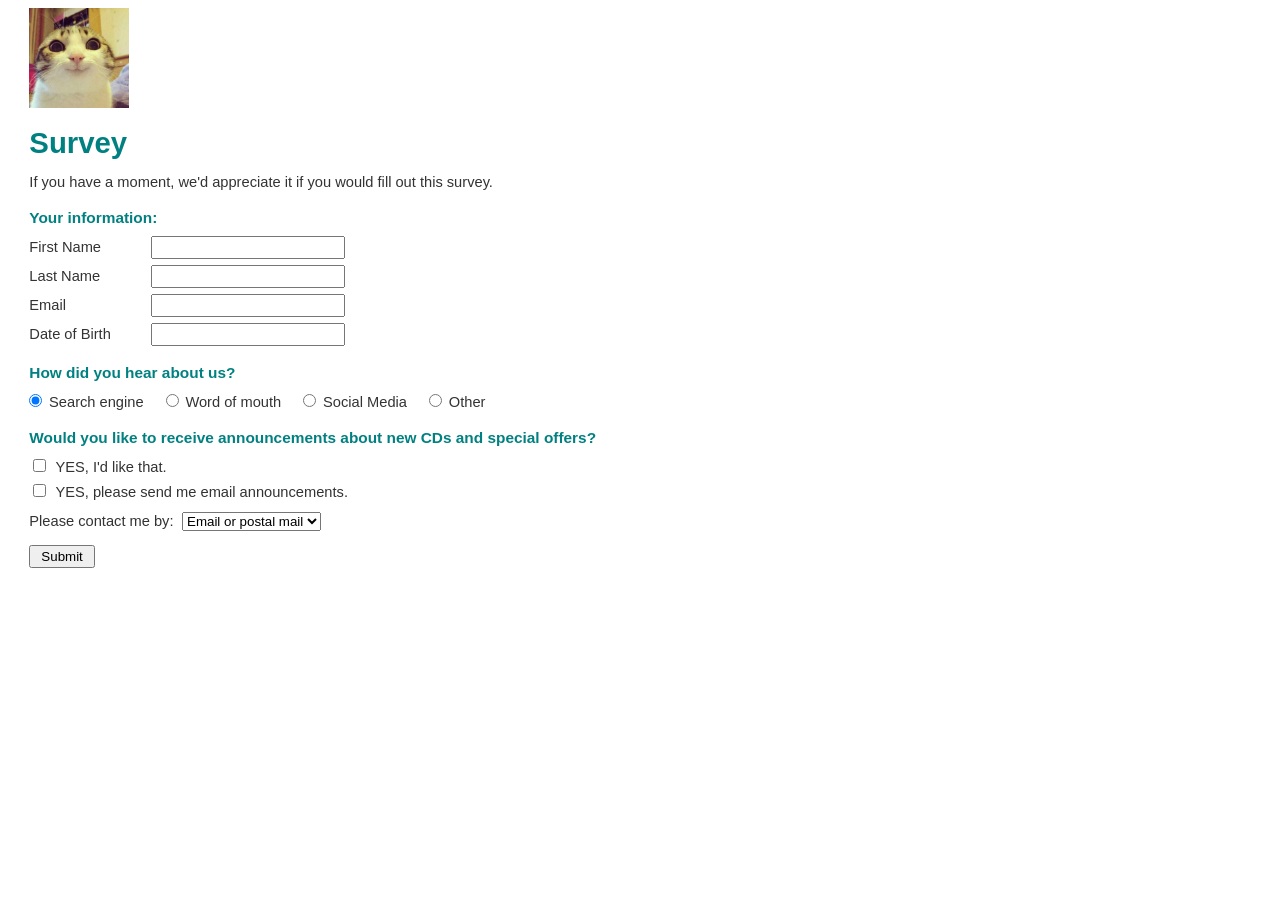
==== target/BaiTapVer2-1.0-SNAPSHOT/index.html @ 1362e884 "Commit lan dau: Hoan thien project JPA va JavaMail" ====
<!DOCTYPE html>
<html>
<head>
    <meta charset="utf-8">
    <title>Murach's Java Servlets and JSP</title>
    <link rel="stylesheet" href="styles/main.css" type="text/css"/>
</head>
<body>

    <!-- Logo Murach -->
    <img src="images/Logo.jpg" alt="Murach Logo" width="100">

    <h1>Survey</h1>
    <p>If you have a moment, we'd appreciate it if you would fill out this survey.</p>

    <form action="te" method="post">
        <input type="hidden" name="action" value="add">
        <h2>Your information:</h2>
        <div class="form-group">
            <label>First Name</label>
            <input type="text" name="firstName">
        </div>
        <div class="form-group">
            <label>Last Name</label>
            <input type="text" name="lastName">
        </div>
        <div class="form-group">
            <label>Email</label>
            <input type="email" name="email">
        </div>
        <div class="form-group">
            <label>Date of Birth</label>
            <input type="text" name="dob">
        </div>

        <h2>How did you hear about us?</h2>
        <div class="radio-group">
            <input type="radio" id="search" name="heardFrom" value="Search engine" checked>
            <label for="search">Search engine</label>

            <input type="radio" id="word" name="heardFrom" value="Word of mouth">
            <label for="word">Word of mouth</label>

            <input type="radio" id="social" name="heardFrom" value="Social Media">
            <label for="social">Social Media</label>

            <input type="radio" id="other" name="heardFrom" value="Other">
            <label for="other">Other</label>
        </div>

        <h2>Would you like to receive announcements about new CDs and special offers?</h2>
        <div class="checkbox-group">
            <input type="checkbox" id="likeThat" name="wantsUpdates" value="Yes">
            <label for="likeThat">YES, I'd like that.</label>
        </div>
        <div class="checkbox-group">
            <input type="checkbox" id="emailAnnounce" name="emailAnnouncements" value="Yes">
            <label for="emailAnnounce">YES, please send me email announcements.</label>
        </div>

        <div class="contact-group">
            <label for="contactMethod">Please contact me by:</label>
            <select name="contactVia" id="contactMethod">
                <option value="Email or postal mail">Email or postal mail</option>
                <option value="Email only">Email only</option>
                <option value="Postal mail only">Postal mail only</option>
            </select>
        </div>

        <input type="submit" value="Submit" id="submit">
    </form>

</body>
</html>
---- target/BaiTapVer2-1.0-SNAPSHOT/styles/main.css ----
body {
    font-family: Arial, Helvetica, sans-serif;
    font-size: 11pt;
    margin-left: 2em;
    margin-right: 2em;
    color: #333;
}

h1 {
    color: teal;
    margin-bottom: 0.3em;
    margin-top: 0.5em;
}

h2 {
    color: teal;
    font-size: 1.05em;
    margin-top: 1.2em;
    margin-bottom: 0.6em;
}

/* Căn chỉnh các ô nhập thông tin cá nhân */
.form-group {
    margin-bottom: 0.4em;
}

.form-group label {
    display: inline-block;
    width: 8em;
}

.form-group input[type="text"],
.form-group input[type="email"] {
    width: 14em;
    padding: 2px;
}

/* Tùy chỉnh radio buttons nằm ngang */
.radio-group input[type="radio"] {
    margin-left: 0.8em;
    margin-right: 0.2em;
}

.radio-group input[type="radio"]:first-child {
    margin-left: 0;
}

.radio-group label {
    display: inline;
    margin-right: 0.5em;
}

/* Tùy chỉnh checkboxes */
.checkbox-group {
    margin-bottom: 0.4em;
}

.checkbox-group input[type="checkbox"] {
    margin-right: 0.4em;
}

.checkbox-group label {
    display: inline;
}

/* Phần lựa chọn phương thức liên hệ */
.contact-group {
    margin-top: 0.8em;
    margin-bottom: 1em;
}

.contact-group label {
    margin-right: 0.3em;
}

#submit {
    padding: 2px 10px;
    cursor: pointer;
}
/* ===================================================
   ĐỊNH DẠNG BẢNG TOÀN DIỆN CHO CD LIST VÀ CART
   =================================================== */

table {
    border-collapse: collapse;
    width: 100%;
    max-width: 750px;
    margin-top: 15px;
    margin-bottom: 25px;
    background-color: #ffffff;
    box-shadow: 0 2px 6px rgba(0, 0, 0, 0.08);
    border: 1px solid #d3d3d3;
}

/* Hàng tiêu đề */
th {
    background-color: #008080;
    color: #ffffff;
    text-align: left;
    padding: 10px 14px;
    font-size: 14px;
    border-bottom: 2px solid #005959;
}

/* Các ô dữ liệu */
td {
    padding: 10px 14px;
    border-bottom: 1px solid #e0e0e0;
    font-size: 13px;
    vertical-align: middle;
}

/* Màu nền so le cho các dòng */
tr:nth-child(even) {
    background-color: #f7fafc;
}

/* Hiệu ứng rê chuột qua dòng */
tr:hover {
    background-color: #edf2f7;
}

/* Căn lề phải cho ô giá tiền có class="right" */
td.right, th.right {
    text-align: right;
    font-weight: bold;
    color: #2c3e50;
    padding-right: 20px;
}

/* Nút bấm bên trong bảng (Add To Cart, Update) */
td input[type="submit"] {
    background-color: #008080;
    color: #ffffff;
    border: none;
    padding: 6px 12px;
    font-size: 12px;
    font-weight: bold;
    border-radius: 3px;
    cursor: pointer;
    transition: background-color 0.2s ease;
}

td input[type="submit"]:hover {
    background-color: #004d4d;
}

/* Link Remove Item trong bảng của bài 7-3 */
td a {
    color: #c0392b;
    text-decoration: none;
    font-weight: bold;
    padding: 3px 6px;
    border-radius: 3px;
}

td a:hover {
    background-color: #fadbd8;
    text-decoration: underline;
}

/* Bỏ margin thừa của form bên trong ô bảng */
td form {
    margin: 0;
    padding: 0;
}
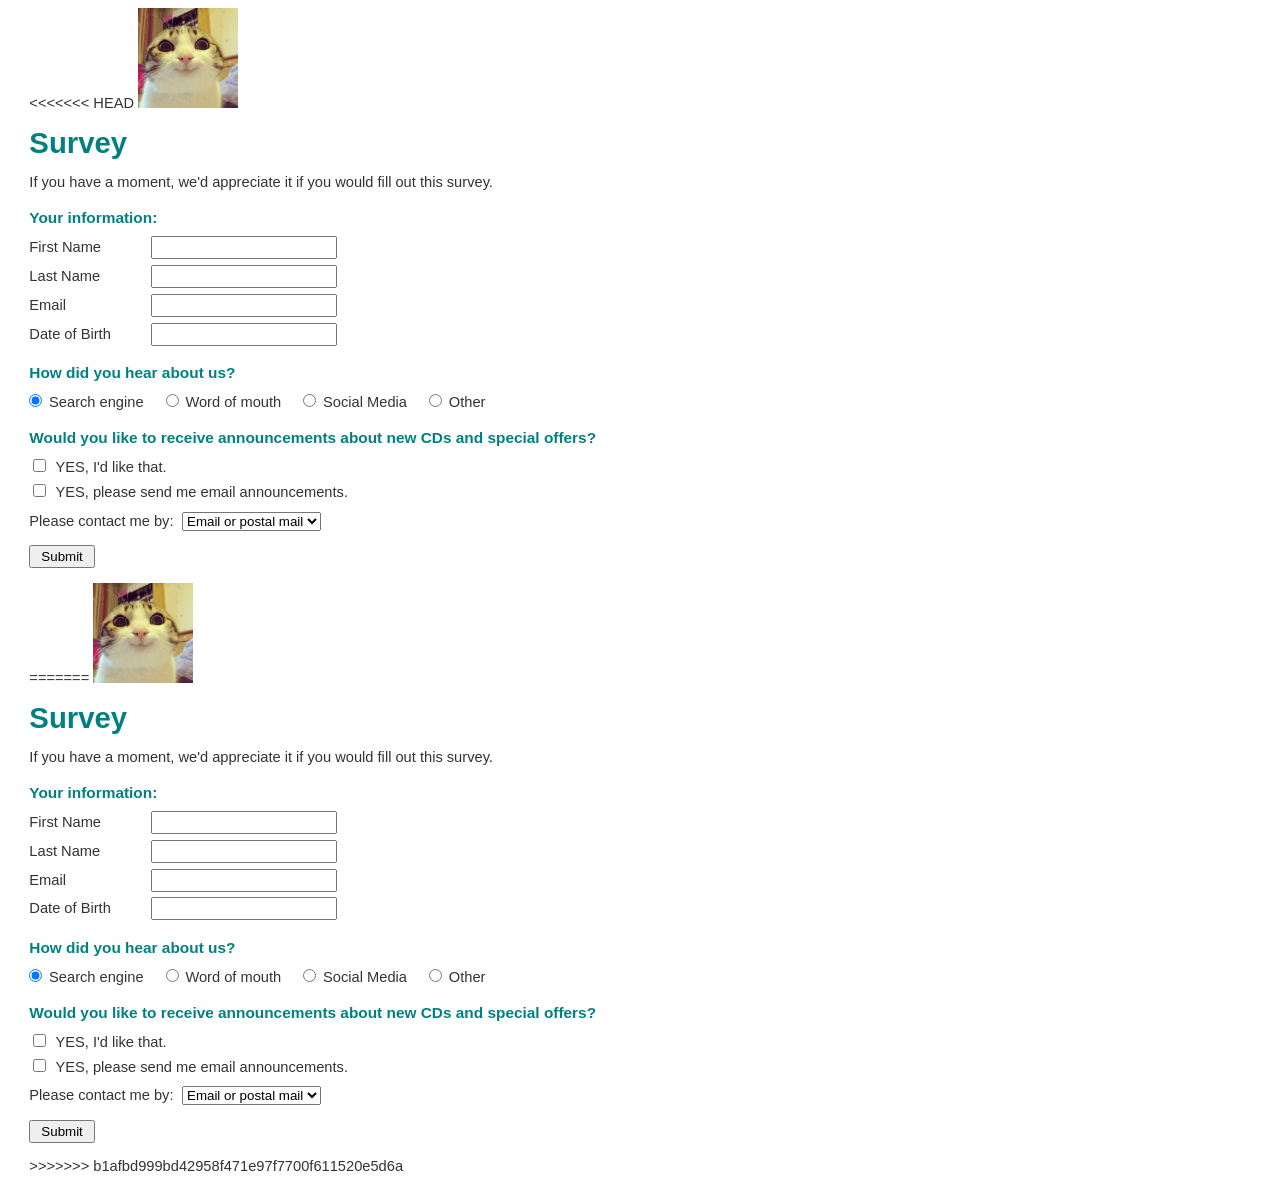
==== commit 046af50c: "Them Dockerfile de deploy len Render" ====
--- a/target/BaiTapVer2-1.0-SNAPSHOT/index.html
+++ b/target/BaiTapVer2-1.0-SNAPSHOT/index.html
@@ -1,3 +1,4 @@
+<<<<<<< HEAD
 <!DOCTYPE html>
 <html>
 <head>
@@ -71,4 +72,79 @@
     </form>
 
 </body>
+=======
+<!DOCTYPE html>
+<html>
+<head>
+    <meta charset="utf-8">
+    <title>Murach's Java Servlets and JSP</title>
+    <link rel="stylesheet" href="styles/main.css" type="text/css"/>
+</head>
+<body>
+
+    <!-- Logo Murach -->
+    <img src="images/Logo.jpg" alt="Murach Logo" width="100">
+
+    <h1>Survey</h1>
+    <p>If you have a moment, we'd appreciate it if you would fill out this survey.</p>
+
+    <form action="te" method="post">
+        <input type="hidden" name="action" value="add">
+        <h2>Your information:</h2>
+        <div class="form-group">
+            <label>First Name</label>
+            <input type="text" name="firstName">
+        </div>
+        <div class="form-group">
+            <label>Last Name</label>
+            <input type="text" name="lastName">
+        </div>
+        <div class="form-group">
+            <label>Email</label>
+            <input type="email" name="email">
+        </div>
+        <div class="form-group">
+            <label>Date of Birth</label>
+            <input type="text" name="dob">
+        </div>
+
+        <h2>How did you hear about us?</h2>
+        <div class="radio-group">
+            <input type="radio" id="search" name="heardFrom" value="Search engine" checked>
+            <label for="search">Search engine</label>
+
+            <input type="radio" id="word" name="heardFrom" value="Word of mouth">
+            <label for="word">Word of mouth</label>
+
+            <input type="radio" id="social" name="heardFrom" value="Social Media">
+            <label for="social">Social Media</label>
+
+            <input type="radio" id="other" name="heardFrom" value="Other">
+            <label for="other">Other</label>
+        </div>
+
+        <h2>Would you like to receive announcements about new CDs and special offers?</h2>
+        <div class="checkbox-group">
+            <input type="checkbox" id="likeThat" name="wantsUpdates" value="Yes">
+            <label for="likeThat">YES, I'd like that.</label>
+        </div>
+        <div class="checkbox-group">
+            <input type="checkbox" id="emailAnnounce" name="emailAnnouncements" value="Yes">
+            <label for="emailAnnounce">YES, please send me email announcements.</label>
+        </div>
+
+        <div class="contact-group">
+            <label for="contactMethod">Please contact me by:</label>
+            <select name="contactVia" id="contactMethod">
+                <option value="Email or postal mail">Email or postal mail</option>
+                <option value="Email only">Email only</option>
+                <option value="Postal mail only">Postal mail only</option>
+            </select>
+        </div>
+
+        <input type="submit" value="Submit" id="submit">
+    </form>
+
+</body>
+>>>>>>> b1afbd999bd42958f471e97f7700f611520e5d6a
 </html>
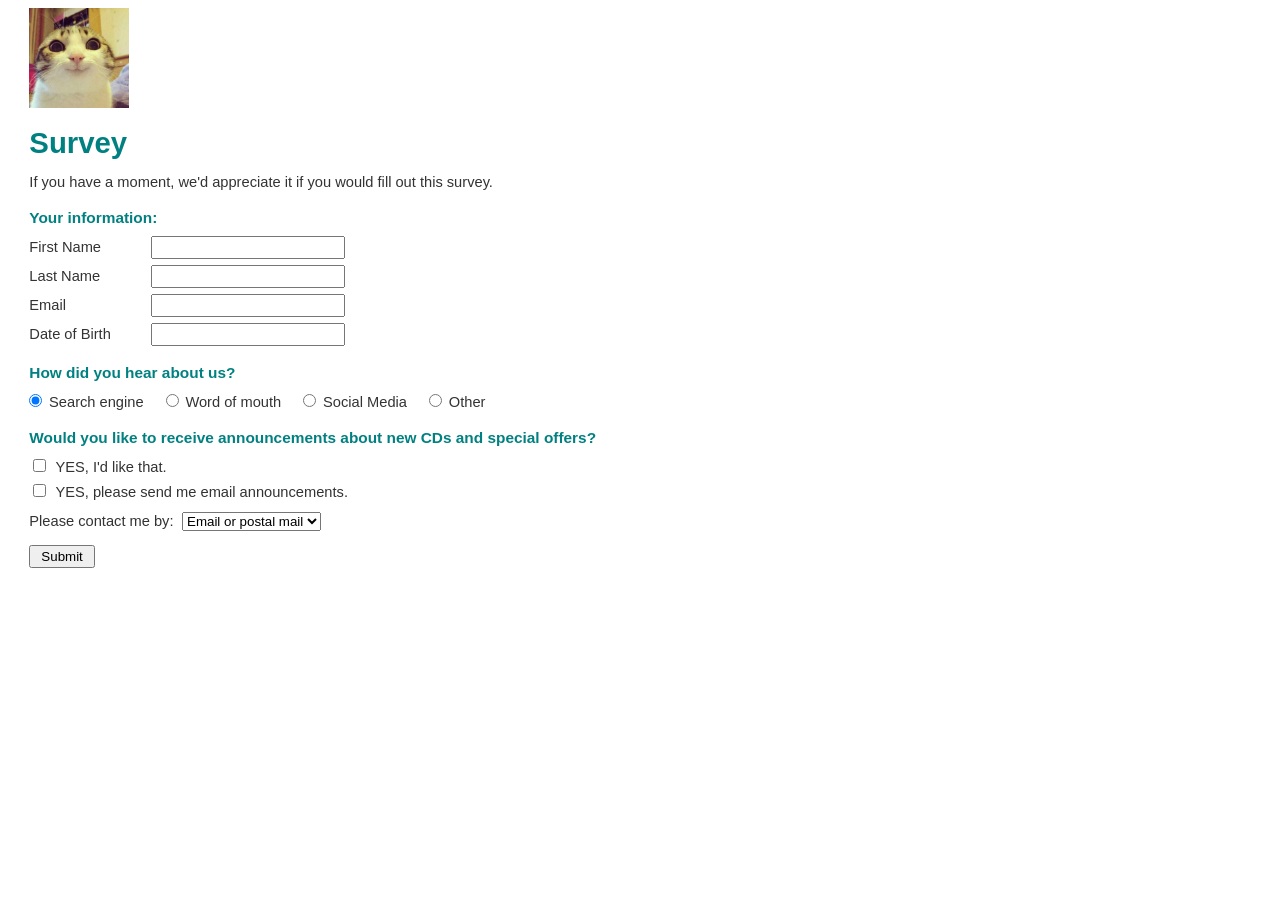
==== commit ad9a3b0b: "Da fix xong loi XML va xung dot code, du an chay ngon lanh" ====
--- a/target/BaiTapVer2-1.0-SNAPSHOT/index.html
+++ b/target/BaiTapVer2-1.0-SNAPSHOT/index.html
@@ -1,4 +1,4 @@
-<<<<<<< HEAD
+
 <!DOCTYPE html>
 <html>
 <head>
@@ -72,79 +72,5 @@
     </form>
 
 </body>
-=======
-<!DOCTYPE html>
-<html>
-<head>
-    <meta charset="utf-8">
-    <title>Murach's Java Servlets and JSP</title>
-    <link rel="stylesheet" href="styles/main.css" type="text/css"/>
-</head>
-<body>
 
-    <!-- Logo Murach -->
-    <img src="images/Logo.jpg" alt="Murach Logo" width="100">
-
-    <h1>Survey</h1>
-    <p>If you have a moment, we'd appreciate it if you would fill out this survey.</p>
-
-    <form action="te" method="post">
-        <input type="hidden" name="action" value="add">
-        <h2>Your information:</h2>
-        <div class="form-group">
-            <label>First Name</label>
-            <input type="text" name="firstName">
-        </div>
-        <div class="form-group">
-            <label>Last Name</label>
-            <input type="text" name="lastName">
-        </div>
-        <div class="form-group">
-            <label>Email</label>
-            <input type="email" name="email">
-        </div>
-        <div class="form-group">
-            <label>Date of Birth</label>
-            <input type="text" name="dob">
-        </div>
-
-        <h2>How did you hear about us?</h2>
-        <div class="radio-group">
-            <input type="radio" id="search" name="heardFrom" value="Search engine" checked>
-            <label for="search">Search engine</label>
-
-            <input type="radio" id="word" name="heardFrom" value="Word of mouth">
-            <label for="word">Word of mouth</label>
-
-            <input type="radio" id="social" name="heardFrom" value="Social Media">
-            <label for="social">Social Media</label>
-
-            <input type="radio" id="other" name="heardFrom" value="Other">
-            <label for="other">Other</label>
-        </div>
-
-        <h2>Would you like to receive announcements about new CDs and special offers?</h2>
-        <div class="checkbox-group">
-            <input type="checkbox" id="likeThat" name="wantsUpdates" value="Yes">
-            <label for="likeThat">YES, I'd like that.</label>
-        </div>
-        <div class="checkbox-group">
-            <input type="checkbox" id="emailAnnounce" name="emailAnnouncements" value="Yes">
-            <label for="emailAnnounce">YES, please send me email announcements.</label>
-        </div>
-
-        <div class="contact-group">
-            <label for="contactMethod">Please contact me by:</label>
-            <select name="contactVia" id="contactMethod">
-                <option value="Email or postal mail">Email or postal mail</option>
-                <option value="Email only">Email only</option>
-                <option value="Postal mail only">Postal mail only</option>
-            </select>
-        </div>
-
-        <input type="submit" value="Submit" id="submit">
-    </form>
-
-</body>
->>>>>>> b1afbd999bd42958f471e97f7700f611520e5d6a
 </html>
